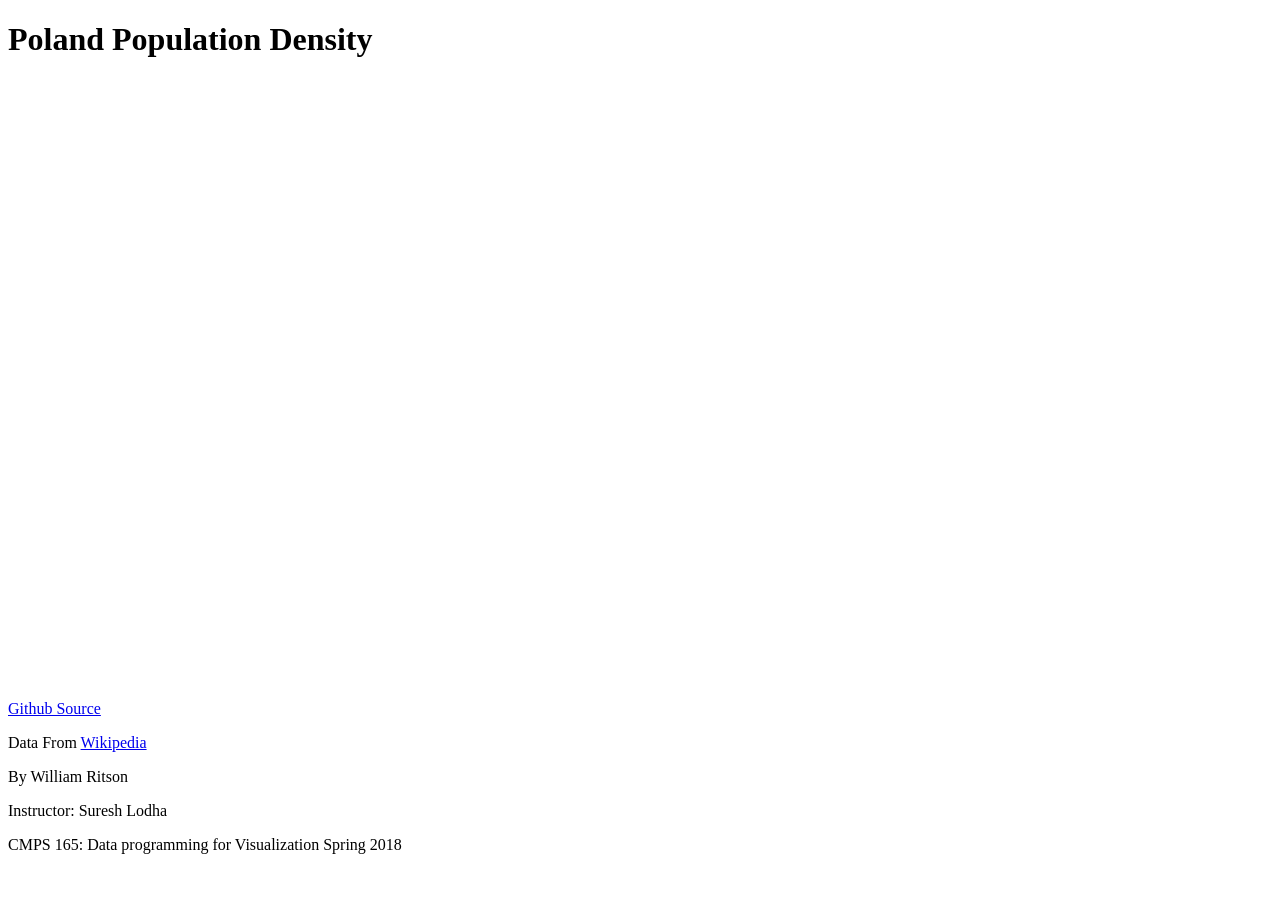
==== index.html @ 74916a2f "Added correct files" ====
<!DOCTYPE html>

<head>
    <meta charset="utf-8">
</head>

<body>
    <h1>Poland Population Density</h1>
    <svg width="960" height="600"></svg>

    <p>
        <a href="https://github.com/WilliamRitson/CMPS-165-Geomap">Github Source</a>
    </p>
    <p>Data From
        <a href="https://en.wikipedia.org/wiki/Voivodeships_of_Poland">Wikipedia</a>
    </p>

    <p>By William Ritson</p>
    <p>Instructor: Suresh Lodha </p>
    <p>CMPS 165: Data programming for Visualization Spring 2018</p>


    <script src="https://d3js.org/d3.v5.js"></script>
    <script src="geomap.js"></script>
</body>
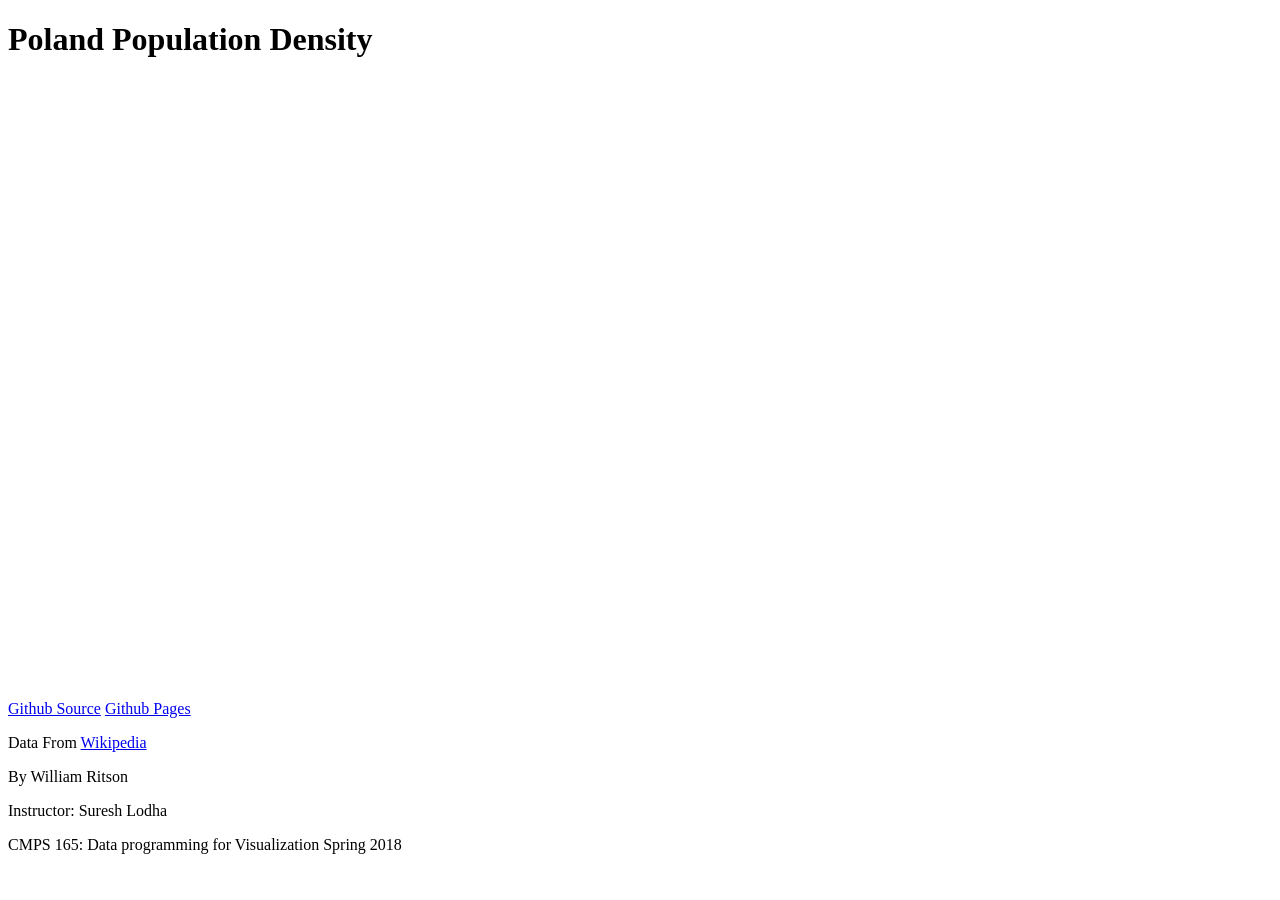
==== commit 43f7dadc: "Added page link" ====
--- a/index.html
+++ b/index.html
@@ -10,6 +10,7 @@
 
     <p>
         <a href="https://github.com/WilliamRitson/CMPS-165-Geomap">Github Source</a>
+        <a href="https://williamritson.github.io/CMPS-165-Geomap/">Github Pages</a>
     </p>
     <p>Data From
         <a href="https://en.wikipedia.org/wiki/Voivodeships_of_Poland">Wikipedia</a>
